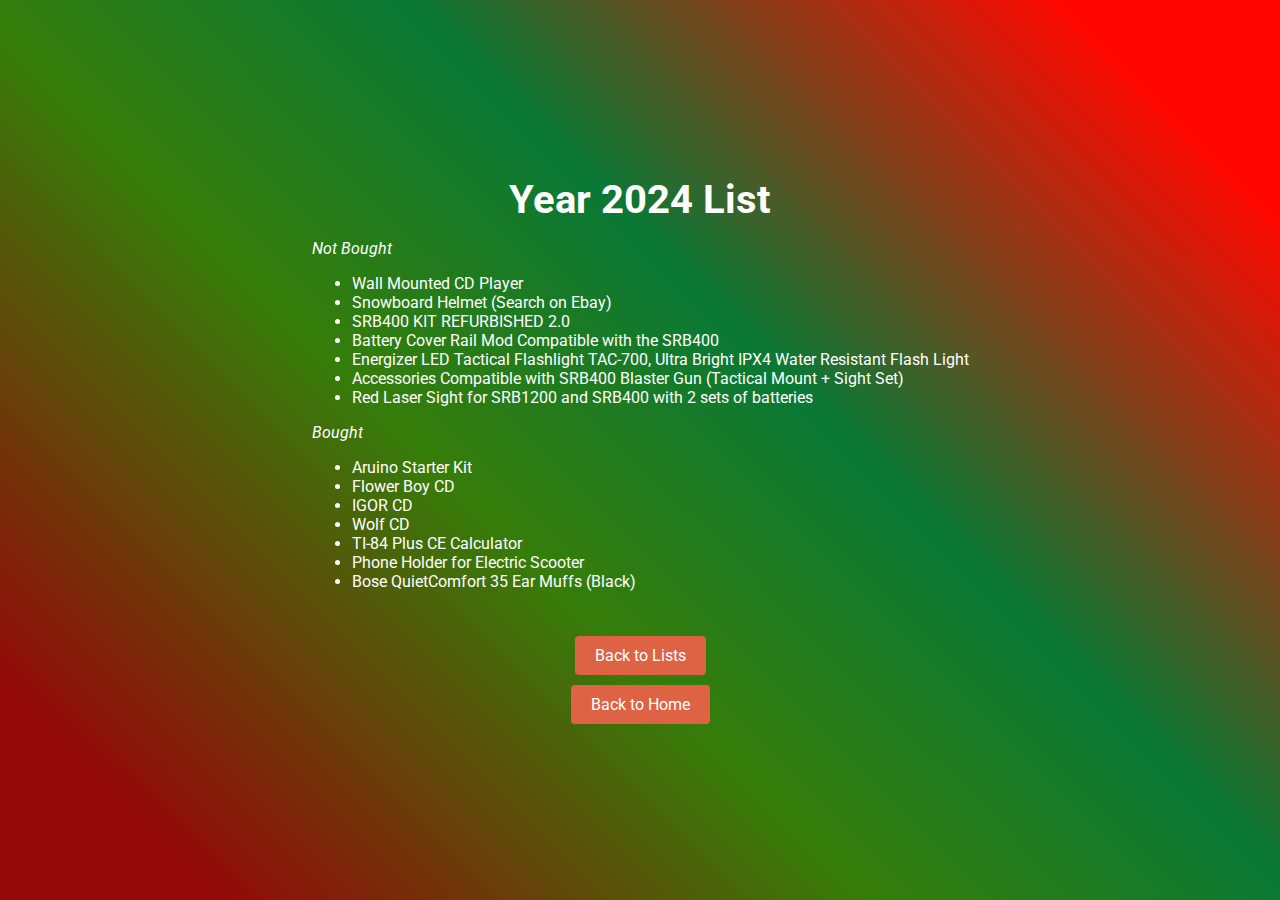
==== lists/2024.html @ b44574ea "Add files via upload" ====
<!DOCTYPE html>
<html>
  <head>
    <meta charset="utf-8" />
    <meta http-equiv="X-UA-Compatible" content="IE=edge" />
    <title>Kaden's Annual Christmas List</title>
    <meta name="description" content="" />
    <meta name="viewport" content="width=device-width, initial-scale=1" />
    <link rel="stylesheet" href="../style.css" />
  </head>
  <body>
    <div>
      <h1 style="text-align: center">Year 2024 List</h1>
      <p><em>Not Bought</em></p>
      <ul>
        <li><a>Wall Mounted CD Player</a></li>
        <li><a href="https://ebay.com">Snowboard Helmet (Search on Ebay)</a></li>
        <li><a href="https://shorturl.at/ic5YF">SRB400 KIT REFURBISHED 2.0</a></li>
        <li><a href="https://shorturl.at/l6FEK">Battery Cover Rail Mod Compatible with the SRB400</a></li>
        <li><a href="https://shorturl.at/NrY59">Energizer LED Tactical Flashlight TAC-700, Ultra Bright IPX4 Water Resistant Flash Light</a></li>
        <li><a href="https://bit.ly/3ZS0goG">Accessories Compatible with SRB400 Blaster Gun (Tactical Mount + Sight Set)</a></li>
        <li><a href="https://bit.ly/3P9OyAO">Red Laser Sight for SRB1200 and SRB400 with 2 sets of batteries</a></li>
      </ul>
      <p><em>Bought</em></p>
      <ul>
        <li><a href="https://shorturl.at/fHA6W">Aruino Starter Kit</a></li>
        <li><a href="https://shorturl.at/lUXEG">Flower Boy CD</a></li>
        <li><a href="https://shorturl.at/1jiM2">IGOR CD</a></li>
        <li><a href="https://shorturl.at/BLXxh">Wolf CD</a></li>
        <li><a href="https://shorturl.at/8fH75">TI-84 Plus CE Calculator</a></li>
        <li><a href="https://shorturl.at/22jLJ">Phone Holder for Electric Scooter</a></li>
        <li><a href="https://shorturl.at/BiOZt">Bose QuietComfort 35 Ear Muffs (Black)</a></li>
      </ul>
    </div>
    <br>
    <a href="../lists.html"><button>Back to Lists</button></a>
    <a href="../index.html"><button>Back to Home</button></a>
  </body>
</html>
---- style.css ----
@import url("https://fonts.googleapis.com/css2?family=Roboto:wght@300;400;500;700;900&display=swap");

body {
  font-family: 'Roboto', sans-serif;
  color: white;
  background: linear-gradient(
    45deg,
    rgba(148, 9, 9, 1) 10%,
    rgba(54, 125, 9, 1) 40%,
    rgba(9, 121, 53, 1) 60%,
    rgba(255, 7, 0, 1) 90%
  );
  margin: 0;
  padding: 0;
  display: flex;
  flex-direction: column;
  align-items: center;
  justify-content: center;
  min-height: 100vh;
  overflow-x: hidden; /* Prevent horizontal scrolling */
  overflow-y: auto; /* Allow vertical scrolling only when needed */
}

header {
  text-align: center;
  padding: 20px;
  background-color: rgba(0, 0, 0, 0.7);
  width: 100%;
}

h1 {
  margin: 0;
  font-size: 2.5em;
  font-weight: 700;
}

main {
  display: flex;
  flex-direction: column;
  justify-content: center;
  align-items: center;
  width: 90%;
  max-width: 800px;
  margin: 20px;
}

.intro {
  display: flex;
  flex-direction: column;
  align-items: center;
  border-radius: 10px;
  padding: 20px;
  background-color: rgba(255, 255, 255, 0.1);
  box-shadow: 0 4px 6px rgba(0, 0, 0, 0.1);
  text-align: center;
}

.stuff {
  margin-top: 20px;
}

button {
  border: none;
  border-radius: 4px;
  background-color: #dd6344;
  color: #ffffff;
  font-family: 'Roboto', sans-serif;
  padding: 10px 20px;
  font-size: 16px;
  cursor: pointer;
  transition: background-color 0.3s;
  margin-top: 10px;
}

button:hover {
  background-color: #c6543b;
}

a {
  color: white;
  text-decoration: none;
}

a:visited {
  color: white;
}

a:hover {
  color: #ff7e67;
}

img {
  width: 200px;
  height: 200px;
  object-fit: cover;
  border-radius: 50%;
  margin-bottom: 20px;
  border: 3px solid rgba(255, 255, 255, 0.5);
}

/* Media Query for tablets */
@media (max-width: 800px) {
  h1 {
    font-size: 2.2em;
  }

  main {
    width: 95%;
    margin: 15px;
  }

  .intro {
    padding: 18px;
  }

  button {
    padding: 9px 18px;
    font-size: 15px;
  }
}

/* Media Query for mobile devices */
@media (max-width: 600px) {
  h1 {
    font-size: 2em;
  }

  main {
    width: 95%;
    margin: 10px;
  }

  .intro {
    padding: 15px;
  }

  button {
    padding: 8px 16px;
    font-size: 14px;
  }
}
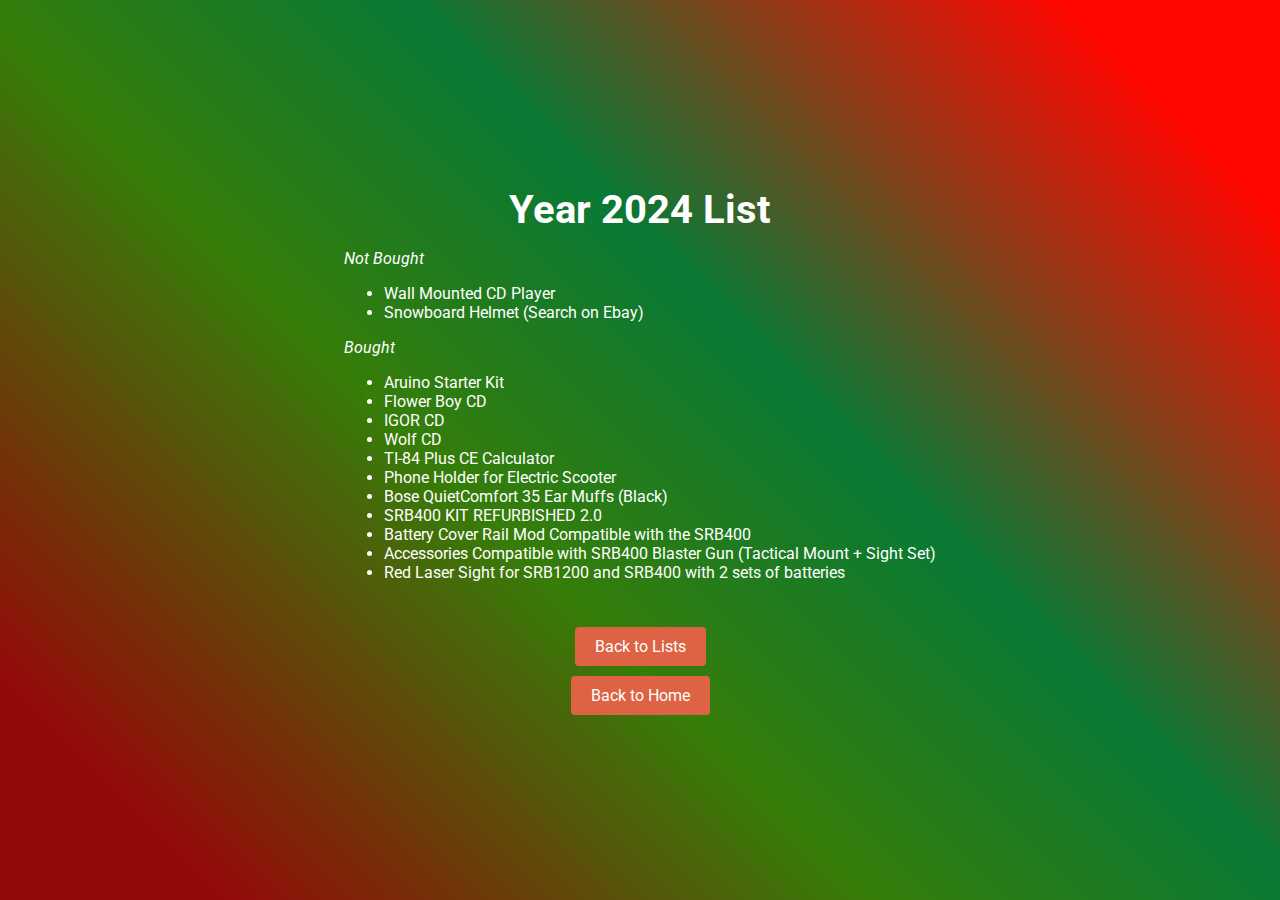
==== commit 687bf1d8: "Update 2024.html" ====
--- a/lists/2024.html
+++ b/lists/2024.html
@@ -15,11 +15,6 @@
       <ul>
         <li><a>Wall Mounted CD Player</a></li>
         <li><a href="https://ebay.com">Snowboard Helmet (Search on Ebay)</a></li>
-        <li><a href="https://shorturl.at/ic5YF">SRB400 KIT REFURBISHED 2.0</a></li>
-        <li><a href="https://shorturl.at/l6FEK">Battery Cover Rail Mod Compatible with the SRB400</a></li>
-        <li><a href="https://shorturl.at/NrY59">Energizer LED Tactical Flashlight TAC-700, Ultra Bright IPX4 Water Resistant Flash Light</a></li>
-        <li><a href="https://bit.ly/3ZS0goG">Accessories Compatible with SRB400 Blaster Gun (Tactical Mount + Sight Set)</a></li>
-        <li><a href="https://bit.ly/3P9OyAO">Red Laser Sight for SRB1200 and SRB400 with 2 sets of batteries</a></li>
       </ul>
       <p><em>Bought</em></p>
       <ul>
@@ -30,10 +25,14 @@
         <li><a href="https://shorturl.at/8fH75">TI-84 Plus CE Calculator</a></li>
         <li><a href="https://shorturl.at/22jLJ">Phone Holder for Electric Scooter</a></li>
         <li><a href="https://shorturl.at/BiOZt">Bose QuietComfort 35 Ear Muffs (Black)</a></li>
+        <li><a href="https://shorturl.at/ic5YF">SRB400 KIT REFURBISHED 2.0</a></li>
+        <li><a href="https://shorturl.at/l6FEK">Battery Cover Rail Mod Compatible with the SRB400</a></li>
+        <li><a href="https://bit.ly/3ZS0goG">Accessories Compatible with SRB400 Blaster Gun (Tactical Mount + Sight Set)</a></li>
+        <li><a href="https://bit.ly/3P9OyAO">Red Laser Sight for SRB1200 and SRB400 with 2 sets of batteries</a></li>
       </ul>
     </div>
     <br>
     <a href="../lists.html"><button>Back to Lists</button></a>
     <a href="../index.html"><button>Back to Home</button></a>
   </body>
-</html>+</html>
